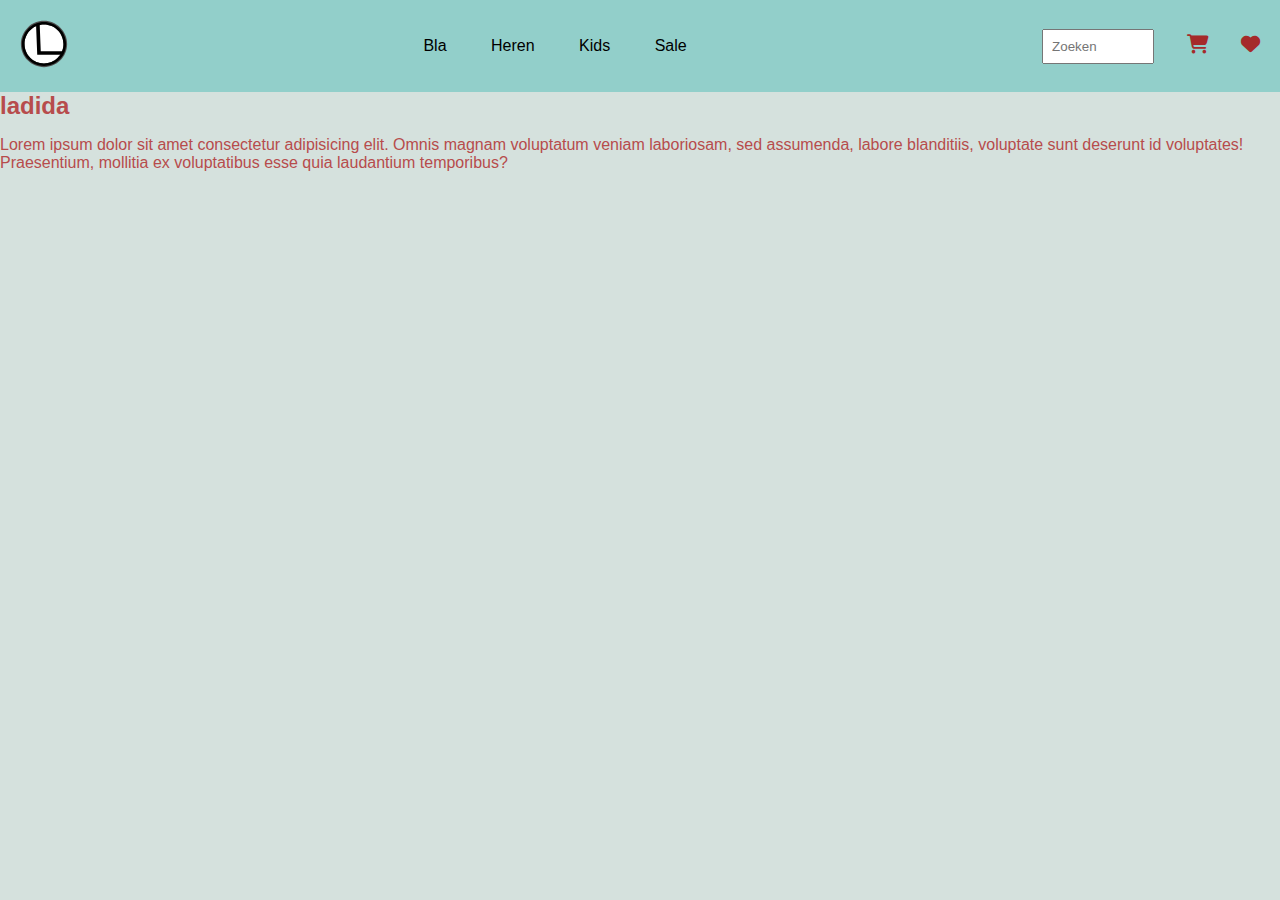
==== brandshop/index.html @ b5b216ab "brqndsite" ====
<!DOCTYPE html>
<html lang="en">

<head>
    <meta charset="UTF-8">
    <meta http-equiv="X-UA-Compatible" content="IE=edge">
    <meta name="viewport" content="width=device-width, initial-scale=1.0">
    <title>Brandshop</title>
    <link rel="stylesheet" href="style.css">
    <link rel="stylesheet" href="https://cdnjs.cloudflare.com/ajax/libs/font-awesome/6.2.1/css/all.min.css">
</head>

<body>
    <header>
        <div class="flex-container align-center">
            <div><img src="static/svg/L_logo.svg" alt=""></div>
            <nav>
                <ul>
                    <li><a href="">Bla</a></li>
                    <li><a href="">Heren</a></li>
                    <li><a href="">Kids</a></li>
                    <li><a href="">Sale</a></li>
                </ul>
            </nav>
            <div>
                <input type="text" placeholder="Zoeken">
                <i class="fa-solid fa-cart-shopping"></i>
                <i class="fa-solid fa-heart"></i>
                
            </div>
        </div>
    </header>
<main>
    <h2>ladida</h2>
    <p>Lorem ipsum dolor sit amet consectetur adipisicing elit. Omnis magnam voluptatum veniam laboriosam, sed assumenda, labore blanditiis, voluptate sunt deserunt id voluptates! Praesentium, mollitia ex voluptatibus esse quia laudantium temporibus?</p>
</main>
</body>

</html>
---- brandshop/style.css ----
:root {
    font-size: 16px;
}

/* instellingen */

@import url('https://fonts.googleapis.com/css2?family=Raleway:ital,wght@0,100;0,200;0,300;0,400;0,500;0,600;0,700;0,800;0,900;1,100;1,200;1,300;1,400;1,500;1,600;1,700;1,800;1,900&display=swap');

* {
    margin: 0;
    box-sizing: border-box;
    padding: 0;
}

body {
    background-color: rgb(213, 225, 221);
    font-family: 'Raleway', sans-serif;
    font-size: 16px;
    color: rgb(183, 76, 76);
}

h2 {
    margin-bottom: 1rem;
}

a {
    color: black;
}

/* hoofding */

header {
    padding: 1.25rem;
    background-color: rgb(146, 207, 202);
}

header img {
    width: 3rem;
}

header nav li {
    display: inline-block;
}

header nav a {
    padding: 20px;
    text-decoration-line: none;
}

header nav a:hover {
    text-decoration-line: underline;
}

header input {
    width: 7rem;
    padding: 0.5rem;
}

header i {
    padding-left: 2ch;
    font-size: 1.2rem;
    color: rgb(165, 42, 42);
}

/* vormgeving classes */

.flex-container {
    display: flex;
    justify-content: space-between;
}

.align-center {
    align-items: center;
}
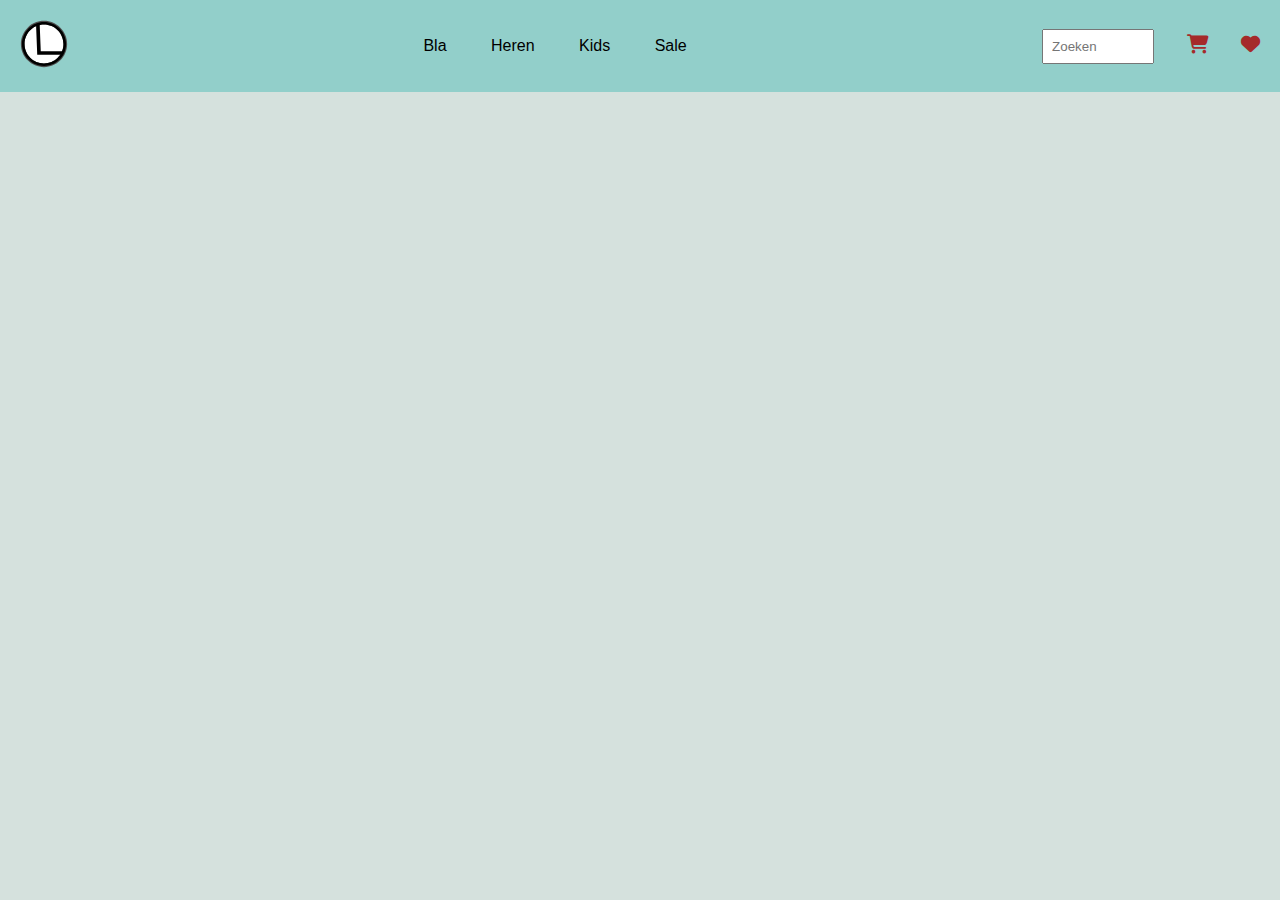
==== commit 9cc7012e: "5mma" ====
--- a/brandshop/index.html
+++ b/brandshop/index.html
@@ -30,10 +30,14 @@
             </div>
         </div>
     </header>
-<main>
-    <h2>ladida</h2>
-    <p>Lorem ipsum dolor sit amet consectetur adipisicing elit. Omnis magnam voluptatum veniam laboriosam, sed assumenda, labore blanditiis, voluptate sunt deserunt id voluptates! Praesentium, mollitia ex voluptatibus esse quia laudantium temporibus?</p>
-</main>
+
+    <main>
+        <section>
+
+        </section>
+    </main>
+
+    <footer></footer>
 </body>
 
 </html>